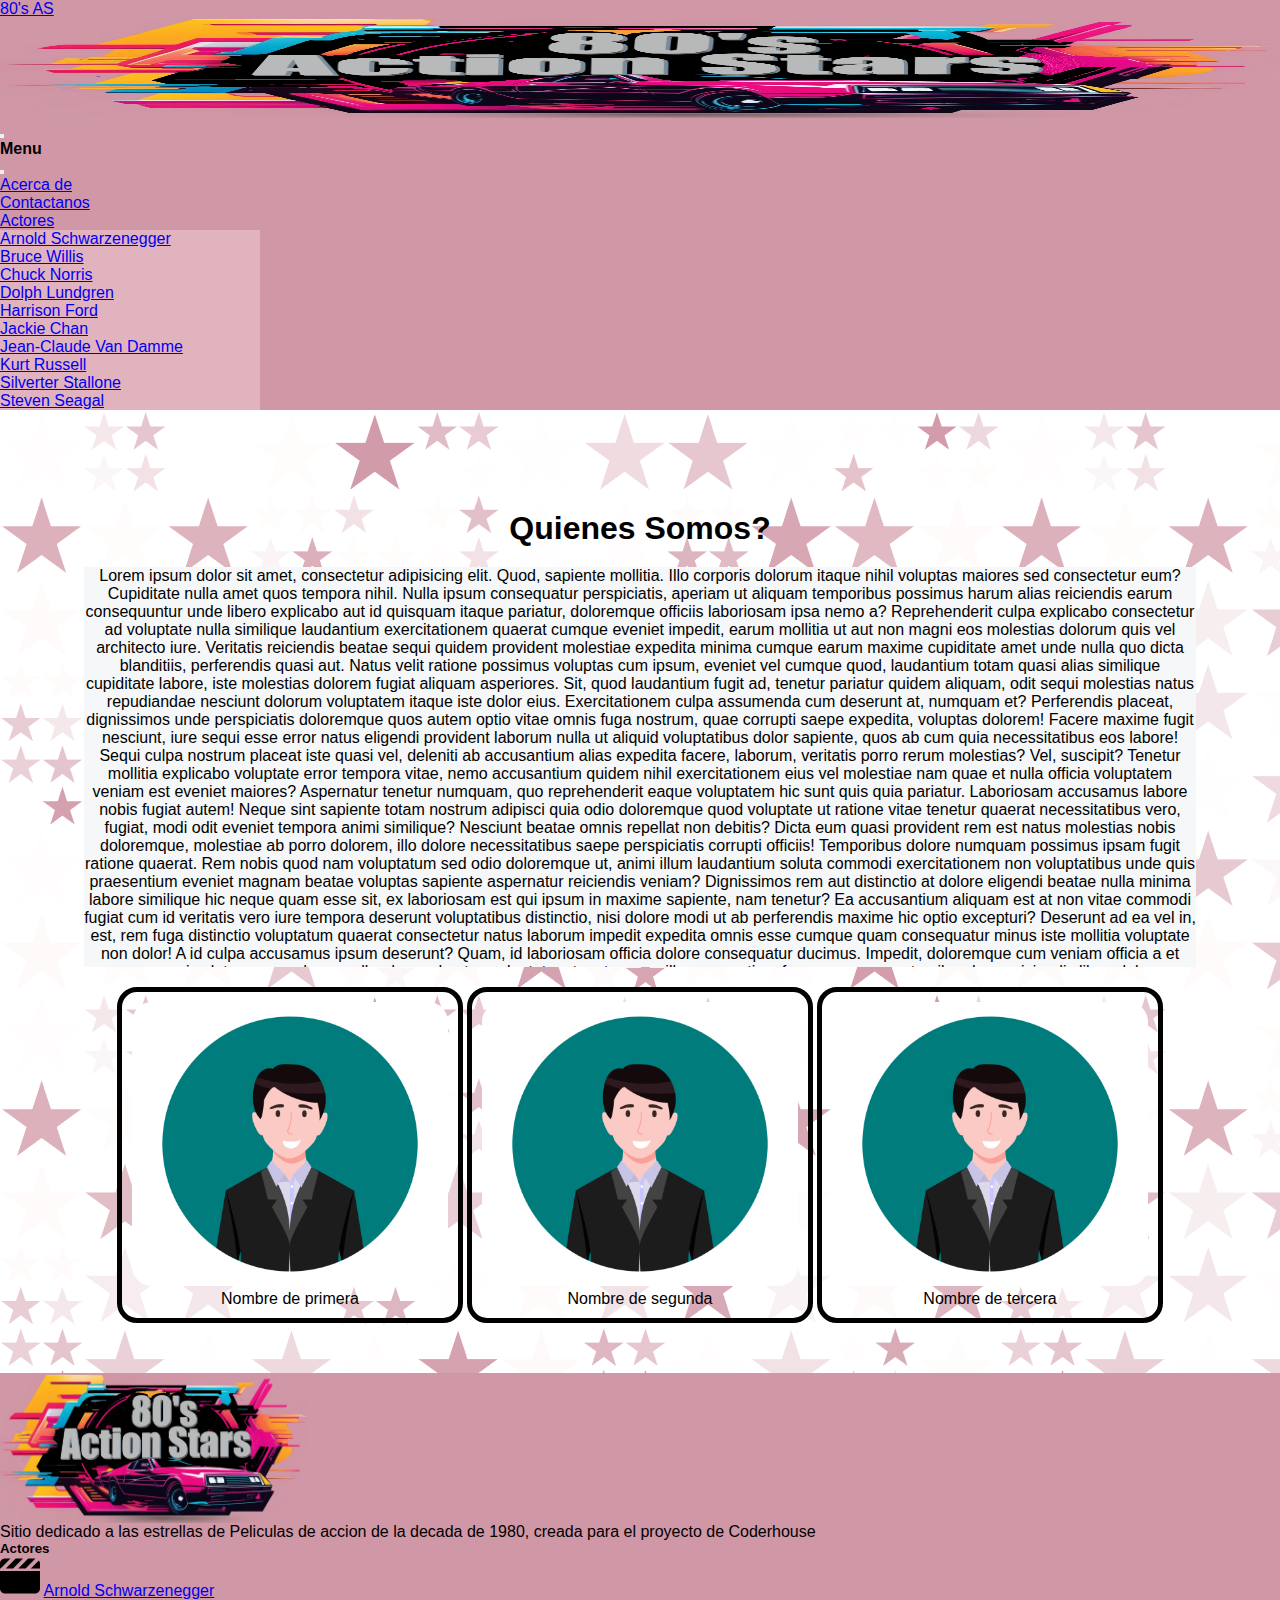
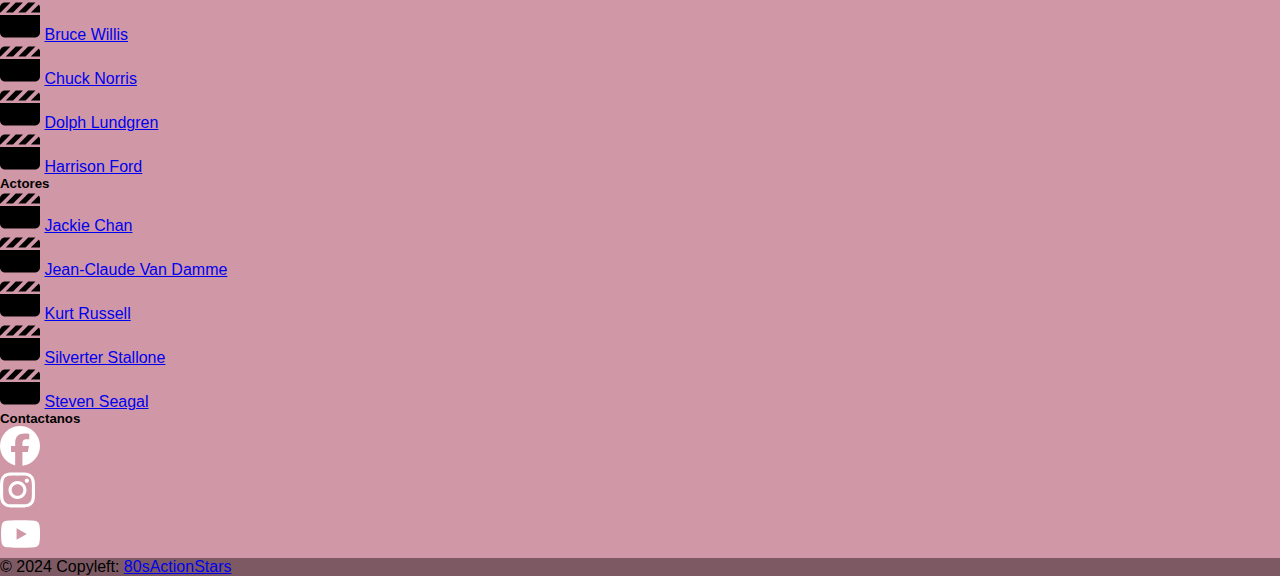
==== pages/About.html @ cd0b23fa "se carga el sitio completo, cambiando el css propio al de bootstrap" ====
<!DOCTYPE html>
<html lang="en">
<head>
    <meta charset="UTF-8">
    <meta name="viewport" content="width=device-width, initial-scale=1.0">
    <!-- link icons bs -->
    <link rel="stylesheet" href="https://cdn.jsdelivr.net/npm/bootstrap-icons@1.11.3/font/bootstrap-icons.min.css">
    <!-- link de bootstrap  -->
    <link href="https://cdn.jsdelivr.net/npm/bootstrap@5.3.2/dist/css/bootstrap.min.css" rel="stylesheet"
    integrity="sha384-T3c6CoIi6uLrA9TneNEoa7RxnatzjcDSCmG1MXxSR1GAsXEV/Dwwykc2MPK8M2HN" crossorigin="anonymous">
    <!-- link css -->
    <link rel="stylesheet" href="../css/bootstrap.css">
    <link rel="stylesheet" href="../css/style.css">
    <title>80's Action Stars</title>
</head>
<body>
<!-- NAVBAR -->
    <nav class="navbar fixed-top">
        <div class="container-fluid">
            <a class="navbar-brand" href="#">80's AS</a>
            <a class="nav-logo" href="../index.html"><img src="../assets/images/Logo.png" alt="Logo"></a>
            <button class="navbar-toggler" type="button" data-bs-toggle="offcanvas" data-bs-target="#offcanvasNavbar" aria-controls="offcanvasNavbar" aria-label="Toggle navigation">
                <span class="navbar-toggler-icon"></span>
            </button>
            <div class="offcanvas offcanvas-end" tabindex="-1" id="offcanvasNavbar" aria-labelledby="offcanvasNavbarLabel">
                <div class="offcanvas-header">
                    <h4 class="offcanvas-title" id="offcanvasNavbarLabel">Menu</h4>
                    <button type="button" class="btn-close" data-bs-dismiss="offcanvas" aria-label="Close"></button>
                </div>
                <div class="offcanvas-body">
                    <ul class="navbar-nav justify-content-end flex-grow-1 pe-3">
                        <li class="nav-item"><a class="nav-link" aria-current="page" href="../pages/About.html">Acerca de</a></li>
                        <li class="nav-item"><a class="nav-link" href="../pages/Contacto.html">Contactanos</a></li>
                        <li class="nav-item dropdown"><a class="nav-link dropdown-toggle" href="#" role="button" data-bs-toggle="dropdown" aria-expanded="false">Actores</a>
                            <ul class="dropdown-menu">
                                <li><a class="dropdown-item" href="../pages/Schwarzenegger.html">Arnold Schwarzenegger</a></li>
                                <li><a class="dropdown-item" href="../pages/Error.html">Bruce Willis</a></li>
                                <li><a class="dropdown-item" href="../pages/Error.html">Chuck Norris</a></li>
                                <li><a class="dropdown-item" href="../pages/Error.html">Dolph Lundgren</a></li>
                                <li><a class="dropdown-item" href="../pages/Error.html">Harrison Ford</a></li>
                                <li><a class="dropdown-item" href="../pages/Error.html">Jackie Chan</a></li>
                                <li><a class="dropdown-item" href="../pages/Error.html">Jean-Claude Van Damme</a></li>
                                <li><a class="dropdown-item" href="../pages/Error.html">Kurt Russell</a></li>
                                <li><a class="dropdown-item" href="../pages/Error.html">Silverter Stallone</a></li>
                                <li><a class="dropdown-item" href="../pages/Error.html">Steven Seagal</a></li>
                            </ul>
                        </li>
                    </ul>
                </div>
            </div>
        </div>
    </nav>
<!-- FIN NAVBAR -->
    <main>
        <h1>Quienes Somos?</h1>
        <section class="hero-container">
            <section class="about">
                <p class="acercade">Lorem ipsum dolor sit amet, consectetur adipisicing elit. Quod, sapiente mollitia. Illo corporis dolorum itaque nihil voluptas maiores sed consectetur eum? Cupiditate nulla amet quos tempora nihil. Nulla ipsum consequatur perspiciatis, aperiam ut aliquam temporibus possimus harum alias reiciendis earum consequuntur unde libero explicabo aut id quisquam itaque pariatur, doloremque officiis laboriosam ipsa nemo a? Reprehenderit culpa explicabo consectetur ad voluptate nulla similique laudantium exercitationem quaerat cumque eveniet impedit, earum mollitia ut aut non magni eos molestias dolorum quis vel architecto iure. Veritatis reiciendis beatae sequi quidem provident molestiae expedita minima cumque earum maxime cupiditate amet unde nulla quo dicta blanditiis, perferendis quasi aut. Natus velit ratione possimus voluptas cum ipsum, eveniet vel cumque quod, laudantium totam quasi alias similique cupiditate labore, iste molestias dolorem fugiat aliquam asperiores. Sit, quod laudantium fugit ad, tenetur pariatur quidem aliquam, odit sequi molestias natus repudiandae nesciunt dolorum voluptatem itaque iste dolor eius. Exercitationem culpa assumenda cum deserunt at, numquam et? Perferendis placeat, dignissimos unde perspiciatis doloremque quos autem optio vitae omnis fuga nostrum, quae corrupti saepe expedita, voluptas dolorem! Facere maxime fugit nesciunt, iure sequi esse error natus eligendi provident laborum nulla ut aliquid voluptatibus dolor sapiente, quos ab cum quia necessitatibus eos labore! Sequi culpa nostrum placeat iste quasi vel, deleniti ab accusantium alias expedita facere, laborum, veritatis porro rerum molestias? Vel, suscipit? Tenetur mollitia explicabo voluptate error tempora vitae, nemo accusantium quidem nihil exercitationem eius vel molestiae nam quae et nulla officia voluptatem veniam est eveniet maiores? Aspernatur tenetur numquam, quo reprehenderit eaque voluptatem hic sunt quis quia pariatur. Laboriosam accusamus labore nobis fugiat autem! Neque sint sapiente totam nostrum adipisci quia odio doloremque quod voluptate ut ratione vitae tenetur quaerat necessitatibus vero, fugiat, modi odit eveniet tempora animi similique? Nesciunt beatae omnis repellat non debitis? Dicta eum quasi provident rem est natus molestias nobis doloremque, molestiae ab porro dolorem, illo dolore necessitatibus saepe perspiciatis corrupti officiis! Temporibus dolore numquam possimus ipsam fugit ratione quaerat. Rem nobis quod nam voluptatum sed odio doloremque ut, animi illum laudantium soluta commodi exercitationem non voluptatibus unde quis praesentium eveniet magnam beatae voluptas sapiente aspernatur reiciendis veniam? Dignissimos rem aut distinctio at dolore eligendi beatae nulla minima labore similique hic neque quam esse sit, ex laboriosam est qui ipsum in maxime sapiente, nam tenetur? Ea accusantium aliquam est at non vitae commodi fugiat cum id veritatis vero iure tempora deserunt voluptatibus distinctio, nisi dolore modi ut ab perferendis maxime hic optio excepturi? Deserunt ad ea vel in, est, rem fuga distinctio voluptatum quaerat consectetur natus laborum impedit expedita omnis esse cumque quam consequatur minus iste mollitia voluptate non dolor! A id culpa accusamus ipsum deserunt? Quam, id laboriosam officia dolore consequatur ducimus. Impedit, doloremque cum veniam officia a et porro, magni soluta recusandae repellendus sed natus voluptatem tenetur error illo praesentium facere neque amet quibusdam, reiciendis libero laborum aliquid. Quo accusantium neque pariatur, mollitia culpa eaque magnam sed nobis officia temporibus soluta. Quasi delectus placeat incidunt sapiente! Ea sunt magni sint dolorem quos quae repudiandae sapiente obcaecati eveniet distinctio ipsam tempore quia optio, est laboriosam quidem quis! Quaerat explicabo possimus inventore, neque non dolorem illum deserunt accusamus, itaque architecto minus quibusdam ullam consequuntur obcaecati laudantium incidunt corrupti nobis reiciendis debitis iure, assumenda ea. Rem ratione sunt possimus nulla quia esse perspiciatis, suscipit sed iste. Asperiores nostrum deserunt nisi dolorem ipsam totam, aliquid dignissimos quod doloremque numquam et culpa fugiat fugit ratione fuga necessitatibus a facilis sunt nulla aperiam sequi. Perspiciatis, cum maxime earum rem provident non, ab fuga culpa aliquam nisi, eligendi accusantium possimus impedit quos. Voluptatem facilis officiis ducimus porro odit ea impedit accusantium illo deserunt expedita minima repellat quaerat, optio voluptas alias sed? Magni modi optio, veritatis ipsam saepe laboriosam explicabo totam vitae nesciunt dolorum reprehenderit est corporis recusandae dolorem doloremque, ea officiis nisi placeat repellendus inventore at? Enim error laboriosam ab magni reiciendis, aperiam sapiente earum architecto repellat, quae excepturi quis ipsum voluptatem commodi quibusdam. Enim, incidunt dicta qui, dolorem deserunt inventore aliquid quos dignissimos ab ullam ea veritatis. Commodi odit, hic error animi libero alias eum molestias, ipsum cum consequuntur debitis aperiam? Non laudantium consequatur tenetur quaerat incidunt ipsa ex ducimus, adipisci fuga fugit? Repellat in corrupti dolore tempora qui amet libero alias distinctio nemo eveniet accusamus, debitis veritatis delectus reiciendis officia ex laudantium. Quibusdam sunt non asperiores explicabo iste eveniet nesciunt adipisci, perferendis aliquid pariatur aspernatur magni consequatur itaque autem soluta voluptatem at laudantium. Adipisci assumenda debitis, perferendis rem a quae suscipit velit impedit sint dicta aliquam reiciendis, dolore quod nam quidem? Adipisci omnis nisi pariatur provident sint, maxime earum. Distinctio veritatis harum perspiciatis ipsam beatae fugiat magni voluptatem excepturi a fugit temporibus provident perferendis vel quisquam fuga natus modi eaque animi quam, ullam culpa ipsa asperiores recusandae sit! Doloribus accusamus veniam pariatur enim, qui provident iure temporibus itaque soluta nostrum deserunt. Quaerat dolorem, sapiente sequi modi nihil non cum facere et sit. Sapiente, dolor! Earum nemo adipisci omnis rerum consequatur, corrupti saepe blanditiis sint deserunt accusamus porro quisquam architecto quidem aliquid eum asperiores. Quo perferendis recusandae, autem animi unde adipisci natus sequi deleniti fuga et, minus mollitia tempora rerum veniam vero, modi similique sapiente? Delectus quas repellat dicta recusandae magni, alias veniam eligendi, quaerat error quos tenetur doloribus unde cupiditate perspiciatis? Tenetur iusto voluptatibus consequuntur nisi voluptatem, cupiditate dolore amet sint placeat, ducimus inventore perferendis maxime mollitia veritatis quibusdam numquam. Eligendi consequatur officia ratione quisquam excepturi nobis recusandae rerum.</p>
                <article>
                    <img src="../assets/images/avatar.jpg" alt="Logo">
                    <p>Nombre de primera</p>
                </article>
                <article>
                    <img src="../assets/images/avatar.jpg" alt="Logo">
                    <p>Nombre de segunda</p>
                </article>
                <article>
                    <img src="../assets/images/avatar.jpg" alt="Logo">
                    <p>Nombre de tercera</p>
                </article>
            </section>
        </section>
    </main>
<!-- FOOTER -->
    <footer class="text-center text-lg-start text-white">
        <div class="container p-4">
            <div class="row my-4">
                <div class="col-lg-3 col-md-6 mb-4 mb-md-0">
                    <div class="footer-logo align-items-center justify-content-center mb-4 mx-auto">
                        <img src="../assets/images/Logo.png" alt="Logo" loading="lazy" />
                    </div>
                        <p class="text-center">Sitio dedicado a las estrellas de Peliculas de accion de la decada de 1980, creada para el proyecto de Coderhouse </p>
                </div>
                <div class="col-lg-3 col-md-6 mb-4 mb-md-0">
                    <h5 class="text-uppercase mb-4" >Actores</h5>
                    <ul class="list-unstyled text-start">
                        <li class="mb-2">
                            <svg xmlns="http://www.w3.org/2000/svg" viewBox="0 0 512 512"><path fill="#000000" d="M448 32H361.9l-1 1-127 127h92.1l1-1L453.8 32.3c-1.9-.2-3.8-.3-5.8-.3zm64 128V96c0-15.1-5.3-29.1-14-40l-104 104H512zM294.1 32H201.9l-1 1L73.9 160h92.1l1-1 127-127zM64 32C28.7 32 0 60.7 0 96v64H6.1l1-1 127-127H64zM512 192H0V416c0 35.3 28.7 64 64 64H448c35.3 0 64-28.7 64-64V192z"/></svg>
                            <a href="../pages/Schwarzenegger.html" class="text-white"></i>Arnold Schwarzenegger</a>
                        </li>
                        <li class="mb-2">
                            <svg xmlns="http://www.w3.org/2000/svg" viewBox="0 0 512 512"><path fill="#000000" d="M448 32H361.9l-1 1-127 127h92.1l1-1L453.8 32.3c-1.9-.2-3.8-.3-5.8-.3zm64 128V96c0-15.1-5.3-29.1-14-40l-104 104H512zM294.1 32H201.9l-1 1L73.9 160h92.1l1-1 127-127zM64 32C28.7 32 0 60.7 0 96v64H6.1l1-1 127-127H64zM512 192H0V416c0 35.3 28.7 64 64 64H448c35.3 0 64-28.7 64-64V192z"/></svg>
                            <a href="../pages/Error.html" class="text-white"></i>Bruce Willis</a>
                        </li>
                        <li class="mb-2">
                            <svg xmlns="http://www.w3.org/2000/svg" viewBox="0 0 512 512"><path fill="#000000" d="M448 32H361.9l-1 1-127 127h92.1l1-1L453.8 32.3c-1.9-.2-3.8-.3-5.8-.3zm64 128V96c0-15.1-5.3-29.1-14-40l-104 104H512zM294.1 32H201.9l-1 1L73.9 160h92.1l1-1 127-127zM64 32C28.7 32 0 60.7 0 96v64H6.1l1-1 127-127H64zM512 192H0V416c0 35.3 28.7 64 64 64H448c35.3 0 64-28.7 64-64V192z"/></svg>
                            <a href="../pages/Error.html" class="text-white"></i>Chuck Norris</a>
                        </li>
                        <li class="mb-2">
                            <svg xmlns="http://www.w3.org/2000/svg" viewBox="0 0 512 512"><path fill="#000000" d="M448 32H361.9l-1 1-127 127h92.1l1-1L453.8 32.3c-1.9-.2-3.8-.3-5.8-.3zm64 128V96c0-15.1-5.3-29.1-14-40l-104 104H512zM294.1 32H201.9l-1 1L73.9 160h92.1l1-1 127-127zM64 32C28.7 32 0 60.7 0 96v64H6.1l1-1 127-127H64zM512 192H0V416c0 35.3 28.7 64 64 64H448c35.3 0 64-28.7 64-64V192z"/></svg>
                            <a href="../pages/Error.html" class="text-white"></i>Dolph Lundgren</a>
                        </li>
                        <li class="mb-2">
                            <svg xmlns="http://www.w3.org/2000/svg" viewBox="0 0 512 512"><path fill="#000000" d="M448 32H361.9l-1 1-127 127h92.1l1-1L453.8 32.3c-1.9-.2-3.8-.3-5.8-.3zm64 128V96c0-15.1-5.3-29.1-14-40l-104 104H512zM294.1 32H201.9l-1 1L73.9 160h92.1l1-1 127-127zM64 32C28.7 32 0 60.7 0 96v64H6.1l1-1 127-127H64zM512 192H0V416c0 35.3 28.7 64 64 64H448c35.3 0 64-28.7 64-64V192z"/></svg>
                            <a href="../pages/Error.html" class="text-white"></i>Harrison Ford</a>
                        </li>
                    </ul>
                </div>
                <div class="col-lg-3 col-md-6 mb-4 mb-md-0">
                    <h5 class="text-uppercase mb-4">Actores</h5>
                    <ul class="list-unstyled text-start">
                        <li class="mb-2">
                            <svg xmlns="http://www.w3.org/2000/svg" viewBox="0 0 512 512"><path fill="#000000" d="M448 32H361.9l-1 1-127 127h92.1l1-1L453.8 32.3c-1.9-.2-3.8-.3-5.8-.3zm64 128V96c0-15.1-5.3-29.1-14-40l-104 104H512zM294.1 32H201.9l-1 1L73.9 160h92.1l1-1 127-127zM64 32C28.7 32 0 60.7 0 96v64H6.1l1-1 127-127H64zM512 192H0V416c0 35.3 28.7 64 64 64H448c35.3 0 64-28.7 64-64V192z"/></svg>
                            <a href="../pages/Error.html" class="text-white"></i>Jackie Chan</a>
                        </li>
                        <li class="mb-2">
                            <svg xmlns="http://www.w3.org/2000/svg" viewBox="0 0 512 512"><path fill="#000000" d="M448 32H361.9l-1 1-127 127h92.1l1-1L453.8 32.3c-1.9-.2-3.8-.3-5.8-.3zm64 128V96c0-15.1-5.3-29.1-14-40l-104 104H512zM294.1 32H201.9l-1 1L73.9 160h92.1l1-1 127-127zM64 32C28.7 32 0 60.7 0 96v64H6.1l1-1 127-127H64zM512 192H0V416c0 35.3 28.7 64 64 64H448c35.3 0 64-28.7 64-64V192z"/></svg>
                            <a href="../pages/Error.html" class="text-white"></i>Jean-Claude Van Damme</a>
                        </li>
                        <li class="mb-2">
                            <svg xmlns="http://www.w3.org/2000/svg" viewBox="0 0 512 512"><path fill="#000000" d="M448 32H361.9l-1 1-127 127h92.1l1-1L453.8 32.3c-1.9-.2-3.8-.3-5.8-.3zm64 128V96c0-15.1-5.3-29.1-14-40l-104 104H512zM294.1 32H201.9l-1 1L73.9 160h92.1l1-1 127-127zM64 32C28.7 32 0 60.7 0 96v64H6.1l1-1 127-127H64zM512 192H0V416c0 35.3 28.7 64 64 64H448c35.3 0 64-28.7 64-64V192z"/></svg>
                            <a href="../pages/Error.html" class="text-white"></i>Kurt Russell</a>
                        </li>
                        <li class="mb-2">
                            <svg xmlns="http://www.w3.org/2000/svg" viewBox="0 0 512 512"><path fill="#000000" d="M448 32H361.9l-1 1-127 127h92.1l1-1L453.8 32.3c-1.9-.2-3.8-.3-5.8-.3zm64 128V96c0-15.1-5.3-29.1-14-40l-104 104H512zM294.1 32H201.9l-1 1L73.9 160h92.1l1-1 127-127zM64 32C28.7 32 0 60.7 0 96v64H6.1l1-1 127-127H64zM512 192H0V416c0 35.3 28.7 64 64 64H448c35.3 0 64-28.7 64-64V192z"/></svg>
                            <a href="../pages/Error.html" class="text-white"></i>Silverter Stallone</a>
                        </li>
                        <li class="mb-2">
                            <svg xmlns="http://www.w3.org/2000/svg" viewBox="0 0 512 512"><path fill="#000000" d="M448 32H361.9l-1 1-127 127h92.1l1-1L453.8 32.3c-1.9-.2-3.8-.3-5.8-.3zm64 128V96c0-15.1-5.3-29.1-14-40l-104 104H512zM294.1 32H201.9l-1 1L73.9 160h92.1l1-1 127-127zM64 32C28.7 32 0 60.7 0 96v64H6.1l1-1 127-127H64zM512 192H0V416c0 35.3 28.7 64 64 64H448c35.3 0 64-28.7 64-64V192z"/></svg>
                            <a href="../pages/Error.html" class="text-white"></i>Steven Seagal</a>
                        </li>
                    </ul>
                </div>

                <div class="col-lg-3 col-md-6 mb-4 mb-md-0">
                    <h5 class="text-uppercase mb-4">Contactanos</h5>
                    <ul class="list-unstyled d-inline-flex">
                        <li>
                            <a class="px-3" href="#!"><svg xmlns="http://www.w3.org/2000/svg" viewBox="0 0 512 512"><path fill="#ffffff" d="M512 256C512 114.6 397.4 0 256 0S0 114.6 0 256C0 376 82.7 476.8 194.2 504.5V334.2H141.4V256h52.8V222.3c0-87.1 39.4-127.5 125-127.5c16.2 0 44.2 3.2 55.7 6.4V172c-6-.6-16.5-1-29.6-1c-42 0-58.2 15.9-58.2 57.2V256h83.6l-14.4 78.2H287V510.1C413.8 494.8 512 386.9 512 256h0z"/></svg></a>
                        </li>
                        <li>
                            <a class="px-3" href="#!"><svg xmlns="http://www.w3.org/2000/svg" viewBox="0 0 512 512"><path fill="#ffffff" d="M224.1 141c-63.6 0-114.9 51.3-114.9 114.9s51.3 114.9 114.9 114.9S339 319.5 339 255.9 287.7 141 224.1 141zm0 189.6c-41.1 0-74.7-33.5-74.7-74.7s33.5-74.7 74.7-74.7 74.7 33.5 74.7 74.7-33.6 74.7-74.7 74.7zm146.4-194.3c0 14.9-12 26.8-26.8 26.8-14.9 0-26.8-12-26.8-26.8s12-26.8 26.8-26.8 26.8 12 26.8 26.8zm76.1 27.2c-1.7-35.9-9.9-67.7-36.2-93.9-26.2-26.2-58-34.4-93.9-36.2-37-2.1-147.9-2.1-184.9 0-35.8 1.7-67.6 9.9-93.9 36.1s-34.4 58-36.2 93.9c-2.1 37-2.1 147.9 0 184.9 1.7 35.9 9.9 67.7 36.2 93.9s58 34.4 93.9 36.2c37 2.1 147.9 2.1 184.9 0 35.9-1.7 67.7-9.9 93.9-36.2 26.2-26.2 34.4-58 36.2-93.9 2.1-37 2.1-147.8 0-184.8zM398.8 388c-7.8 19.6-22.9 34.7-42.6 42.6-29.5 11.7-99.5 9-132.1 9s-102.7 2.6-132.1-9c-19.6-7.8-34.7-22.9-42.6-42.6-11.7-29.5-9-99.5-9-132.1s-2.6-102.7 9-132.1c7.8-19.6 22.9-34.7 42.6-42.6 29.5-11.7 99.5-9 132.1-9s102.7-2.6 132.1 9c19.6 7.8 34.7 22.9 42.6 42.6 11.7 29.5 9 99.5 9 132.1s2.7 102.7-9 132.1z"/></svg></a>
                        </li>
                        <li>
                            <a class="px-3" href="#!"><svg xmlns="http://www.w3.org/2000/svg" viewBox="0 0 560 512"><path fill="#ffffff" d="M549.7 124.1c-6.3-23.7-24.8-42.3-48.3-48.6C458.8 64 288 64 288 64S117.2 64 74.6 75.5c-23.5 6.3-42 24.9-48.3 48.6-11.4 42.9-11.4 132.3-11.4 132.3s0 89.4 11.4 132.3c6.3 23.7 24.8 41.5 48.3 47.8C117.2 448 288 448 288 448s170.8 0 213.4-11.5c23.5-6.3 42-24.2 48.3-47.8 11.4-42.9 11.4-132.3 11.4-132.3s0-89.4-11.4-132.3zm-317.5 213.5V175.2l142.7 81.2-142.7 81.2z"/></svg></a>
                        </li>
                    </ul>
                </div>
            </div>
        </div>
        <div class="licencia text-center p-3">
            © 2024 Copyleft:
            <a class="text-white" href="#">80sActionStars</a>
        </div>
    </footer>
<!-- FIN FOOTER -->
    
<!-- script de bootstrap -->
<script src="https://cdn.jsdelivr.net/npm/bootstrap@5.3.2/dist/js/bootstrap.bundle.min.js"
integrity="sha384-C6RzsynM9kWDrMNeT87bh95OGNyZPhcTNXj1NW7RuBCsyN/o0jlpcV8Qyq46cDfL"
crossorigin="anonymous"></script>
</body>
</html>
---- css/style.css ----
* {
    margin: 0;
    padding: 0;
    box-sizing: border-box;
    font-family: sans-serif;
  }

/* nav {
    background-color: #d097a6;
    padding: 15px;
    text-align: center;
    border-bottom: 2px solid black;
    width: 100%;
    position: sticky;
    top: 0;
    z-index: 2;
    display: inline-block;
}

.nav-list {
    list-style: none;
    padding: 5px;
}

.nav-list li {
    background-color: #495E57;
    border: 2px solid #45474B;
    display: inline-block;
    padding: 10px;
}

.nav-link {
    text-decoration: none;
    color: #F4CE14;
    font-family: Impact, Haettenschweiler, 'Arial Narrow Bold', sans-serif;
}*/

.nav-logo {
    /* display: inline-block;
    vertical-align: middle; */
    width: 15%;
}

.nav-logo img {
    /* display: block; */
    width: 100%;
}

main {
  text-align: center;
}



.hero-container{
  font-family: sans-serif;
  width: 100%;
  height: 100%;
  display: inline;
}

.hero-container article{
  padding: 10px;
}

.card-hero{
  display: inline-block;
  /* height: 400px; */
  width: 100%;
  background-color:#F5F7F8;
}

.card-header{
  width: 44%;
  height: 100%;
  display: inline-block;
  position: relative;
}

.card-header img{
  margin-top: 10px;
  border: solid 5px;
  width: 50%;
}

.card-container{
  width: 55%;
  height: 100%;
  display: inline-block;
  padding: 10px;
  color: black;
  vertical-align: top;
  text-align: left;
  
}

.card-container li{
  list-style-image: url(../assets/images/icon_list.png);
  list-style-position: inside;
}
/* FOOTER */
/* footer {
  width: 100%;
  margin-top: 20px;
  border-top: 2px #45474B solid ;
  padding: 10px;
  background-color: #F5F7F8;
}

footer img{
  height: 50px;
}

footer p{
  display: inline-block;
  color: #45474B;
  text-align: right;
}
.redes {
  display: inline-block;
  vertical-align: middle;
} */
/* FIN FOOTER */
form {
  display: block;
  width: 100%;
  padding: 10px 10px;
  background-color: antiquewhite
}

.formulario .campo {
display: block;
position: relative;
width: 90%;
margin: 10px auto;
padding: 30px 10px 10px;
background: #495E57;
border-radius: 5px;
}

.formulario .campo input {
display: block;
width: 100%;
border-radius: 5px;
border: 0;
padding: 10px 10px;
font-size: 18px;
}

.formulario .campo textarea {
display: block;
width: 100%;
border-radius: 5px; 
border: 0;
padding: 10px 10px;
font-size: 18px;
}

.formulario .campo label {
display: block;
position: absolute;
top: 10px;
border-radius: 5px; 
padding: 5px 5px;
background-color: white
}

.formulario button {
font-size: larger;
font-family: Impact, Haettenschweiler, 'Arial Narrow Bold', sans-serif;
border-radius: 5px;
padding: 10px 10px 10px 10px;
background-color: #495E57;
color:#F5F7F8;
}

.about{
  display: inline-block;
  width: 90%;
  text-align: center;
}

.acercade{
  height: 400px;
  margin: 20px;
  background-color: #F5F7F8;
  overflow-y: auto;
}
.about article{
  width: 30%;
  display: inline-block;
  border: 5px black solid;
  border-radius: 20px;
}

.about img{
  width: -webkit-fill-available; /*PREGUNTAR POR ESTO*/
  height: auto;
  display: inline;
  border-radius: 20px;
}

.error404{
  width: 100%;
}
.error404 img{
  width: 100%;
  padding: 2px;
  border: 10px solid black;
}
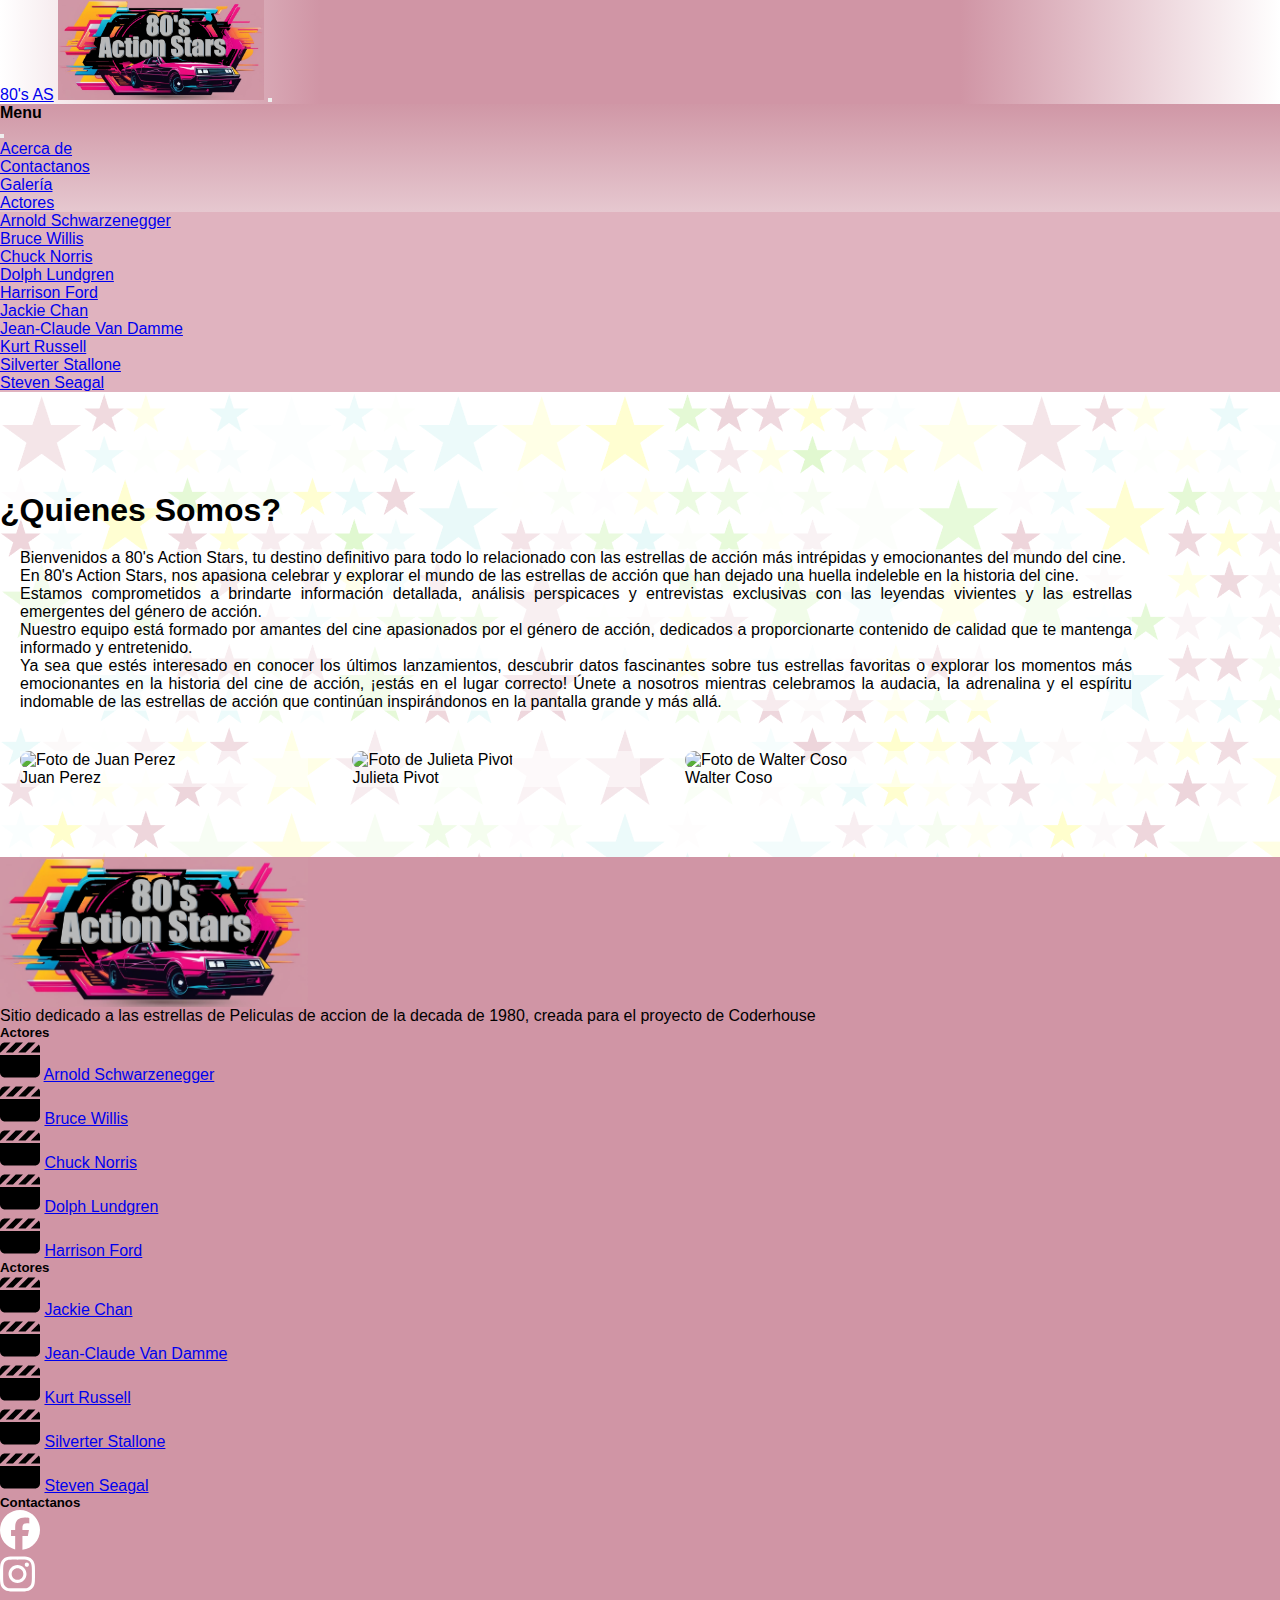
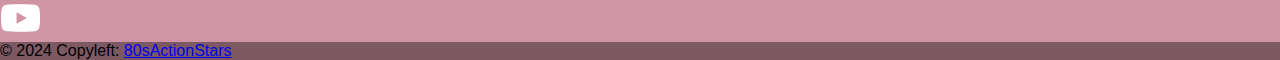
==== commit a0d85156: "PF, se corrigen varias cosas, se agrega Galeria" ====
--- a/pages/About.html
+++ b/pages/About.html
@@ -9,16 +9,46 @@
     <link href="https://cdn.jsdelivr.net/npm/bootstrap@5.3.2/dist/css/bootstrap.min.css" rel="stylesheet"
     integrity="sha384-T3c6CoIi6uLrA9TneNEoa7RxnatzjcDSCmG1MXxSR1GAsXEV/Dwwykc2MPK8M2HN" crossorigin="anonymous">
     <!-- link css -->
-    <link rel="stylesheet" href="../css/bootstrap.css">
-    <link rel="stylesheet" href="../css/style.css">
+    <link rel="stylesheet" href="../css/styles.css">
+    <!-- Primary Meta Tags -->
     <title>80's Action Stars</title>
+    <meta name="title" content="80's Action Stars" />
+    <meta name="author" content="Leandro Soloducha" />
+    <meta name="description" content="Sitio dedicado a las Estrellas de Accion de la decada de 1980" />
+
+    <!-- Open Graph / Facebook -->
+    <meta property="og:type" content="website" />
+    <meta property="og:url" content="https://soloducha.github.io/PreEntrega2-Soloducha/index.html" />
+    <meta property="og:title" content="80's Action Stars" />
+    <meta property="og:description" content="Sitio dedicado a las Estrellas de Accion de la decada de 1980" />
+    <meta property="og:image" content="assets/images/Logo.png" />
+
+    <!-- Twitter -->
+    <meta property="twitter:card" content="summary_large_image" />
+    <meta property="twitter:url" content="https://soloducha.github.io/PreEntrega2-Soloducha/index.html" />
+    <meta property="twitter:title" content="80's Action Stars" />
+    <meta property="twitter:description" content="Sitio dedicado a las Estrellas de Accion de la decada de 1980" />
+    <meta property="twitter:image" content="assets/images/Logo.png" />
+
+    <!-- Meta Tags Generated with https://metatags.io -->
+    <!-- favicon -->
+    <link rel="apple-touch-icon" sizes="180x180" href="assets/images/favicon/apple-touch-icon.png">
+    <link rel="icon" type="image/png" sizes="32x32" href="assets/images/favicon/favicon-32x32.png">
+    <link rel="icon" type="image/png" sizes="16x16" href="assets/images/favicon/favicon-16x16.png">
+    <link rel="manifest" href="assets/images/favicon/site.webmanifest">
+    <link rel="mask-icon" href="assets/images/favicon/safari-pinned-tab.svg" color="#5bbad5">
+    <meta name="msapplication-TileColor" content="#da532c">
+    <meta name="theme-color" content="#ffffff">
+
+    <meta name="keywords"  content="HTML, CSS, about us, acerca de">
+
 </head>
 <body>
 <!-- NAVBAR -->
     <nav class="navbar fixed-top">
         <div class="container-fluid">
             <a class="navbar-brand" href="#">80's AS</a>
-            <a class="nav-logo" href="../index.html"><img src="../assets/images/Logo.png" alt="Logo"></a>
+            <a class="nav-logo" href="../index.html"><img src="../assets/images/Logo.png" alt="Logo del sitio"></a>
             <button class="navbar-toggler" type="button" data-bs-toggle="offcanvas" data-bs-target="#offcanvasNavbar" aria-controls="offcanvasNavbar" aria-label="Toggle navigation">
                 <span class="navbar-toggler-icon"></span>
             </button>
@@ -31,6 +61,7 @@
                     <ul class="navbar-nav justify-content-end flex-grow-1 pe-3">
                         <li class="nav-item"><a class="nav-link" aria-current="page" href="../pages/About.html">Acerca de</a></li>
                         <li class="nav-item"><a class="nav-link" href="../pages/Contacto.html">Contactanos</a></li>
+                        <li class="nav-item"><a class="nav-link" href="../pages/Galeria.html">Galería</a></li>
                         <li class="nav-item dropdown"><a class="nav-link dropdown-toggle" href="#" role="button" data-bs-toggle="dropdown" aria-expanded="false">Actores</a>
                             <ul class="dropdown-menu">
                                 <li><a class="dropdown-item" href="../pages/Schwarzenegger.html">Arnold Schwarzenegger</a></li>
@@ -51,22 +82,25 @@
         </div>
     </nav>
 <!-- FIN NAVBAR -->
-    <main>
-        <h1>Quienes Somos?</h1>
+    <main class="text-center">
+        <h1>¿Quienes Somos?</h1>
         <section class="hero-container">
-            <section class="about">
-                <p class="acercade">Lorem ipsum dolor sit amet, consectetur adipisicing elit. Quod, sapiente mollitia. Illo corporis dolorum itaque nihil voluptas maiores sed consectetur eum? Cupiditate nulla amet quos tempora nihil. Nulla ipsum consequatur perspiciatis, aperiam ut aliquam temporibus possimus harum alias reiciendis earum consequuntur unde libero explicabo aut id quisquam itaque pariatur, doloremque officiis laboriosam ipsa nemo a? Reprehenderit culpa explicabo consectetur ad voluptate nulla similique laudantium exercitationem quaerat cumque eveniet impedit, earum mollitia ut aut non magni eos molestias dolorum quis vel architecto iure. Veritatis reiciendis beatae sequi quidem provident molestiae expedita minima cumque earum maxime cupiditate amet unde nulla quo dicta blanditiis, perferendis quasi aut. Natus velit ratione possimus voluptas cum ipsum, eveniet vel cumque quod, laudantium totam quasi alias similique cupiditate labore, iste molestias dolorem fugiat aliquam asperiores. Sit, quod laudantium fugit ad, tenetur pariatur quidem aliquam, odit sequi molestias natus repudiandae nesciunt dolorum voluptatem itaque iste dolor eius. Exercitationem culpa assumenda cum deserunt at, numquam et? Perferendis placeat, dignissimos unde perspiciatis doloremque quos autem optio vitae omnis fuga nostrum, quae corrupti saepe expedita, voluptas dolorem! Facere maxime fugit nesciunt, iure sequi esse error natus eligendi provident laborum nulla ut aliquid voluptatibus dolor sapiente, quos ab cum quia necessitatibus eos labore! Sequi culpa nostrum placeat iste quasi vel, deleniti ab accusantium alias expedita facere, laborum, veritatis porro rerum molestias? Vel, suscipit? Tenetur mollitia explicabo voluptate error tempora vitae, nemo accusantium quidem nihil exercitationem eius vel molestiae nam quae et nulla officia voluptatem veniam est eveniet maiores? Aspernatur tenetur numquam, quo reprehenderit eaque voluptatem hic sunt quis quia pariatur. Laboriosam accusamus labore nobis fugiat autem! Neque sint sapiente totam nostrum adipisci quia odio doloremque quod voluptate ut ratione vitae tenetur quaerat necessitatibus vero, fugiat, modi odit eveniet tempora animi similique? Nesciunt beatae omnis repellat non debitis? Dicta eum quasi provident rem est natus molestias nobis doloremque, molestiae ab porro dolorem, illo dolore necessitatibus saepe perspiciatis corrupti officiis! Temporibus dolore numquam possimus ipsam fugit ratione quaerat. Rem nobis quod nam voluptatum sed odio doloremque ut, animi illum laudantium soluta commodi exercitationem non voluptatibus unde quis praesentium eveniet magnam beatae voluptas sapiente aspernatur reiciendis veniam? Dignissimos rem aut distinctio at dolore eligendi beatae nulla minima labore similique hic neque quam esse sit, ex laboriosam est qui ipsum in maxime sapiente, nam tenetur? Ea accusantium aliquam est at non vitae commodi fugiat cum id veritatis vero iure tempora deserunt voluptatibus distinctio, nisi dolore modi ut ab perferendis maxime hic optio excepturi? Deserunt ad ea vel in, est, rem fuga distinctio voluptatum quaerat consectetur natus laborum impedit expedita omnis esse cumque quam consequatur minus iste mollitia voluptate non dolor! A id culpa accusamus ipsum deserunt? Quam, id laboriosam officia dolore consequatur ducimus. Impedit, doloremque cum veniam officia a et porro, magni soluta recusandae repellendus sed natus voluptatem tenetur error illo praesentium facere neque amet quibusdam, reiciendis libero laborum aliquid. Quo accusantium neque pariatur, mollitia culpa eaque magnam sed nobis officia temporibus soluta. Quasi delectus placeat incidunt sapiente! Ea sunt magni sint dolorem quos quae repudiandae sapiente obcaecati eveniet distinctio ipsam tempore quia optio, est laboriosam quidem quis! Quaerat explicabo possimus inventore, neque non dolorem illum deserunt accusamus, itaque architecto minus quibusdam ullam consequuntur obcaecati laudantium incidunt corrupti nobis reiciendis debitis iure, assumenda ea. Rem ratione sunt possimus nulla quia esse perspiciatis, suscipit sed iste. Asperiores nostrum deserunt nisi dolorem ipsam totam, aliquid dignissimos quod doloremque numquam et culpa fugiat fugit ratione fuga necessitatibus a facilis sunt nulla aperiam sequi. Perspiciatis, cum maxime earum rem provident non, ab fuga culpa aliquam nisi, eligendi accusantium possimus impedit quos. Voluptatem facilis officiis ducimus porro odit ea impedit accusantium illo deserunt expedita minima repellat quaerat, optio voluptas alias sed? Magni modi optio, veritatis ipsam saepe laboriosam explicabo totam vitae nesciunt dolorum reprehenderit est corporis recusandae dolorem doloremque, ea officiis nisi placeat repellendus inventore at? Enim error laboriosam ab magni reiciendis, aperiam sapiente earum architecto repellat, quae excepturi quis ipsum voluptatem commodi quibusdam. Enim, incidunt dicta qui, dolorem deserunt inventore aliquid quos dignissimos ab ullam ea veritatis. Commodi odit, hic error animi libero alias eum molestias, ipsum cum consequuntur debitis aperiam? Non laudantium consequatur tenetur quaerat incidunt ipsa ex ducimus, adipisci fuga fugit? Repellat in corrupti dolore tempora qui amet libero alias distinctio nemo eveniet accusamus, debitis veritatis delectus reiciendis officia ex laudantium. Quibusdam sunt non asperiores explicabo iste eveniet nesciunt adipisci, perferendis aliquid pariatur aspernatur magni consequatur itaque autem soluta voluptatem at laudantium. Adipisci assumenda debitis, perferendis rem a quae suscipit velit impedit sint dicta aliquam reiciendis, dolore quod nam quidem? Adipisci omnis nisi pariatur provident sint, maxime earum. Distinctio veritatis harum perspiciatis ipsam beatae fugiat magni voluptatem excepturi a fugit temporibus provident perferendis vel quisquam fuga natus modi eaque animi quam, ullam culpa ipsa asperiores recusandae sit! Doloribus accusamus veniam pariatur enim, qui provident iure temporibus itaque soluta nostrum deserunt. Quaerat dolorem, sapiente sequi modi nihil non cum facere et sit. Sapiente, dolor! Earum nemo adipisci omnis rerum consequatur, corrupti saepe blanditiis sint deserunt accusamus porro quisquam architecto quidem aliquid eum asperiores. Quo perferendis recusandae, autem animi unde adipisci natus sequi deleniti fuga et, minus mollitia tempora rerum veniam vero, modi similique sapiente? Delectus quas repellat dicta recusandae magni, alias veniam eligendi, quaerat error quos tenetur doloribus unde cupiditate perspiciatis? Tenetur iusto voluptatibus consequuntur nisi voluptatem, cupiditate dolore amet sint placeat, ducimus inventore perferendis maxime mollitia veritatis quibusdam numquam. Eligendi consequatur officia ratione quisquam excepturi nobis recusandae rerum.</p>
+            <section class="about w-90">
+                <p class="p-especial">Bienvenidos a 80's Action Stars, tu destino definitivo para todo lo relacionado con las estrellas de acción más intrépidas y emocionantes del mundo del cine.<br>En 80's Action Stars, nos apasiona celebrar y explorar el mundo de las estrellas de acción que han dejado una huella indeleble en la historia del cine.<br>
+                    Estamos comprometidos a brindarte información detallada, análisis perspicaces y entrevistas exclusivas con las leyendas vivientes y las estrellas emergentes del género de acción.<br>
+                    Nuestro equipo está formado por amantes del cine apasionados por el género de acción, dedicados a proporcionarte contenido de calidad que te mantenga informado y entretenido.<br>Ya sea que estés interesado en conocer los últimos lanzamientos, descubrir datos fascinantes sobre tus estrellas favoritas o explorar los momentos más emocionantes en la historia del cine de acción, ¡estás en el lugar correcto!
+                    Únete a nosotros mientras celebramos la audacia, la adrenalina y el espíritu indomable de las estrellas de acción que continúan inspirándonos en la pantalla grande y más allá. </p>
                 <article>
-                    <img src="../assets/images/avatar.jpg" alt="Logo">
-                    <p>Nombre de primera</p>
+                    <img src="../assets/images/p1.jpg" alt="Foto de Juan Perez">
+                    <p>Juan Perez</p>
                 </article>
                 <article>
-                    <img src="../assets/images/avatar.jpg" alt="Logo">
-                    <p>Nombre de segunda</p>
+                    <img src="../assets/images/p2.jpg" alt="Foto de Julieta Pivot">
+                    <p>Julieta Pivot</p>
                 </article>
                 <article>
-                    <img src="../assets/images/avatar.jpg" alt="Logo">
-                    <p>Nombre de tercera</p>
+                    <img src="../assets/images/p3.jpg" alt="Foto de Walter Coso">
+                    <p>Walter Coso</p>
                 </article>
             </section>
         </section>
@@ -77,7 +111,7 @@
             <div class="row my-4">
                 <div class="col-lg-3 col-md-6 mb-4 mb-md-0">
                     <div class="footer-logo align-items-center justify-content-center mb-4 mx-auto">
-                        <img src="../assets/images/Logo.png" alt="Logo" loading="lazy" />
+                        <img src="../assets/images/Logo.png" alt="Logo footer" loading="lazy" />
                     </div>
                         <p class="text-center">Sitio dedicado a las estrellas de Peliculas de accion de la decada de 1980, creada para el proyecto de Coderhouse </p>
                 </div>
--- a/css/styles.css
+++ b/css/styles.css
@@ -0,0 +1,561 @@
+/*RESET*/
+* {
+  margin: 0;
+  padding: 0;
+  box-sizing: border-box;
+  font-family: "Gill Sans", "Gill Sans MT", Calibri, "Trebuchet MS", sans-serif;
+}
+
+.w-20 {
+  width: 20%;
+}
+
+.w-21 {
+  width: 21%;
+}
+
+.w-22 {
+  width: 22%;
+}
+
+.w-23 {
+  width: 23%;
+}
+
+.w-24 {
+  width: 24%;
+}
+
+.w-25 {
+  width: 25%;
+}
+
+.w-26 {
+  width: 26%;
+}
+
+.w-27 {
+  width: 27%;
+}
+
+.w-28 {
+  width: 28%;
+}
+
+.w-29 {
+  width: 29%;
+}
+
+.w-30 {
+  width: 30%;
+}
+
+.w-31 {
+  width: 31%;
+}
+
+.w-32 {
+  width: 32%;
+}
+
+.w-33 {
+  width: 33%;
+}
+
+.w-34 {
+  width: 34%;
+}
+
+.w-35 {
+  width: 35%;
+}
+
+.w-36 {
+  width: 36%;
+}
+
+.w-37 {
+  width: 37%;
+}
+
+.w-38 {
+  width: 38%;
+}
+
+.w-39 {
+  width: 39%;
+}
+
+.w-40 {
+  width: 40%;
+}
+
+.w-41 {
+  width: 41%;
+}
+
+.w-42 {
+  width: 42%;
+}
+
+.w-43 {
+  width: 43%;
+}
+
+.w-44 {
+  width: 44%;
+}
+
+.w-45 {
+  width: 45%;
+}
+
+.w-46 {
+  width: 46%;
+}
+
+.w-47 {
+  width: 47%;
+}
+
+.w-48 {
+  width: 48%;
+}
+
+.w-49 {
+  width: 49%;
+}
+
+.w-50 {
+  width: 50%;
+}
+
+.w-51 {
+  width: 51%;
+}
+
+.w-52 {
+  width: 52%;
+}
+
+.w-53 {
+  width: 53%;
+}
+
+.w-54 {
+  width: 54%;
+}
+
+.w-55 {
+  width: 55%;
+}
+
+.w-56 {
+  width: 56%;
+}
+
+.w-57 {
+  width: 57%;
+}
+
+.w-58 {
+  width: 58%;
+}
+
+.w-59 {
+  width: 59%;
+}
+
+.w-60 {
+  width: 60%;
+}
+
+.w-61 {
+  width: 61%;
+}
+
+.w-62 {
+  width: 62%;
+}
+
+.w-63 {
+  width: 63%;
+}
+
+.w-64 {
+  width: 64%;
+}
+
+.w-65 {
+  width: 65%;
+}
+
+.w-66 {
+  width: 66%;
+}
+
+.w-67 {
+  width: 67%;
+}
+
+.w-68 {
+  width: 68%;
+}
+
+.w-69 {
+  width: 69%;
+}
+
+.w-70 {
+  width: 70%;
+}
+
+.w-71 {
+  width: 71%;
+}
+
+.w-72 {
+  width: 72%;
+}
+
+.w-73 {
+  width: 73%;
+}
+
+.w-74 {
+  width: 74%;
+}
+
+.w-75 {
+  width: 75%;
+}
+
+.w-76 {
+  width: 76%;
+}
+
+.w-77 {
+  width: 77%;
+}
+
+.w-78 {
+  width: 78%;
+}
+
+.w-79 {
+  width: 79%;
+}
+
+.w-80 {
+  width: 80%;
+}
+
+.w-81 {
+  width: 81%;
+}
+
+.w-82 {
+  width: 82%;
+}
+
+.w-83 {
+  width: 83%;
+}
+
+.w-84 {
+  width: 84%;
+}
+
+.w-85 {
+  width: 85%;
+}
+
+.w-86 {
+  width: 86%;
+}
+
+.w-87 {
+  width: 87%;
+}
+
+.w-88 {
+  width: 88%;
+}
+
+.w-89 {
+  width: 89%;
+}
+
+.w-90 {
+  width: 90%;
+}
+
+.w-91 {
+  width: 91%;
+}
+
+.w-92 {
+  width: 92%;
+}
+
+.w-93 {
+  width: 93%;
+}
+
+.w-94 {
+  width: 94%;
+}
+
+.w-95 {
+  width: 95%;
+}
+
+.w-96 {
+  width: 96%;
+}
+
+.w-97 {
+  width: 97%;
+}
+
+.w-98 {
+  width: 98%;
+}
+
+.w-99 {
+  width: 99%;
+}
+
+.w-100 {
+  width: 100%;
+}
+
+.color-1 {
+  background-color: #d8a9b5;
+  color: #c88597;
+}
+
+.color-2 {
+  background-color: #e0bac4;
+  color: #c07488;
+}
+
+.color-3 {
+  background-color: #e8ccd3;
+  color: #b86279;
+}
+
+.color-4 {
+  background-color: #f0dde2;
+  color: #b0516a;
+}
+
+.color-5 {
+  background-color: #f8eff1;
+  color: #9f485f;
+}
+
+/* NAVBAR */
+.navbar {
+  padding: 0%;
+}
+
+.container-fluid {
+  background: linear-gradient(90deg, white 0%, #d095a5 25%, #d095a5 75%, white 100%);
+}
+.container-fluid img {
+  height: 100px;
+}
+
+.offcanvas {
+  background: linear-gradient(180deg, #d097a6 0%, white 80%);
+}
+.offcanvas .offcanvas-end {
+  width: 260px;
+}
+
+.dropdown-menu {
+  background-color: #e0b3bf;
+}
+
+.dropdown-item.active, .dropdown-item:active, .dropdown-item:hover {
+  background-color: rgba(0, 0, 0, 0.5);
+}
+
+/* FOOTER */
+footer {
+  background-color: #d095a5;
+}
+footer svg {
+  height: 40px;
+  width: 40px;
+}
+
+.footer-logo {
+  display: flex;
+}
+.footer-logo img {
+  height: 150px;
+}
+
+.licencia {
+  background-color: rgba(0, 0, 0, 0.4);
+}
+
+main {
+  padding-top: 100px;
+  padding-bottom: 50px;
+  background-image: url(../assets/images/fondopatron.png);
+  background-repeat: repeat;
+}
+
+.container-actor {
+  background-image: url(../assets/images/fondo2.png);
+  margin: 10px;
+  border: 10px solid rgba(0, 0, 0, 0.286);
+  box-shadow: 10px 10px 10px 7px rgba(0, 0, 0, 0.8);
+  border-radius: 10%;
+}
+.container-actor img {
+  width: 100%;
+  height: 100%;
+  border: 1px solid rgba(0, 0, 0, 0.4);
+  border-radius: 10px;
+  background-color: white;
+}
+.container-actor p {
+  margin: 0;
+  font-family: "Rampart One", "Arial Narrow Bold", sans-serif;
+  color: #F5F7F8;
+  font-size: 1rem;
+  background-color: rgba(0, 0, 0, 0.2509803922);
+  border-radius: 10px;
+}
+
+/* animacion rotacion */
+.container-actor:hover {
+  transform: rotate(10deg) scale(1.2);
+  transition: 0.2s ease-in-out;
+}
+
+.container-actor {
+  -webkit-transform: rotate(0) scale(1);
+  transform: rotate(0) scale(1);
+}
+
+/* fin animacion rotacion */
+/*acerca de*/
+.about {
+  display: inline-block;
+}
+.about article {
+  margin: 20px;
+  width: 25%;
+  display: inline-block;
+  background-color: rgba(255, 255, 255, 0.5);
+  -webkit-transform: scale(1);
+  transform: rotate(0) scale(1);
+}
+.about article:hover {
+  transform: scale(1.2);
+  transition: 0.2s ease-in-out;
+}
+.about article p {
+  margin: 0%;
+}
+.about img {
+  width: -webkit-fill-available;
+  height: auto;
+  display: inline;
+  border-radius: 80px;
+}
+
+.p-especial {
+  margin: 20px;
+  background-color: rgba(255, 255, 255, 0.5);
+  overflow-y: auto;
+  text-align: justify;
+}
+
+/* Contacto */
+.formulario .campo {
+  display: block;
+  position: relative;
+  width: 90%;
+  margin: 10px auto;
+  padding: 20px 10px 10px;
+  background: #495E57;
+  border-radius: 5px;
+  text-align: left;
+  color: white;
+}
+
+.btn-formulario {
+  font-size: larger;
+  font-family: Impact, Haettenschweiler, "Arial Narrow Bold", sans-serif;
+  border-radius: 5px;
+  box-shadow: 2px 2px 2px 1px rgba(0, 0, 0, 0.5);
+  padding: 10px 10px 10px 10px;
+  background-color: #495E57;
+  color: #F5F7F8;
+}
+.btn-formulario:hover {
+  background-color: #F5F7F8;
+  color: #495E57;
+  border-color: #495E57;
+}
+
+.card-hero {
+  background-color: rgba(0, 0, 0, 0.125);
+}
+
+.card-container li {
+  list-style: none;
+  list-style-position: inside;
+}
+
+.font-honk {
+  font-family: "Honk", sans-serif;
+}
+
+.rampart-one-regular {
+  font-family: "Rampart One", sans-serif;
+  font-weight: 400;
+  font-style: normal;
+}
+
+.error404 {
+  width: 100%;
+}
+.error404 img {
+  width: 100%;
+  padding: 50px;
+}
+.error404 p {
+  text-align: center;
+  margin: 0;
+  font-size: 1rem;
+}
+
+.galeria-bg {
+  padding-top: 0%;
+  background-color: black;
+  background-image: url(../assets/images/negro.png);
+  background-repeat: repeat;
+  background-size: 100% 100%;
+  font-family: "Gill Sans", "Gill Sans MT", Calibri, "Trebuchet MS", sans-serif;
+}
+
+.videos {
+  height: 400px;
+}
+
+.slide {
+  display: inline-block;
+}
+
+.espacio {
+  margin-top: 100px;
+}
+
+/*# sourceMappingURL=styles.css.map */
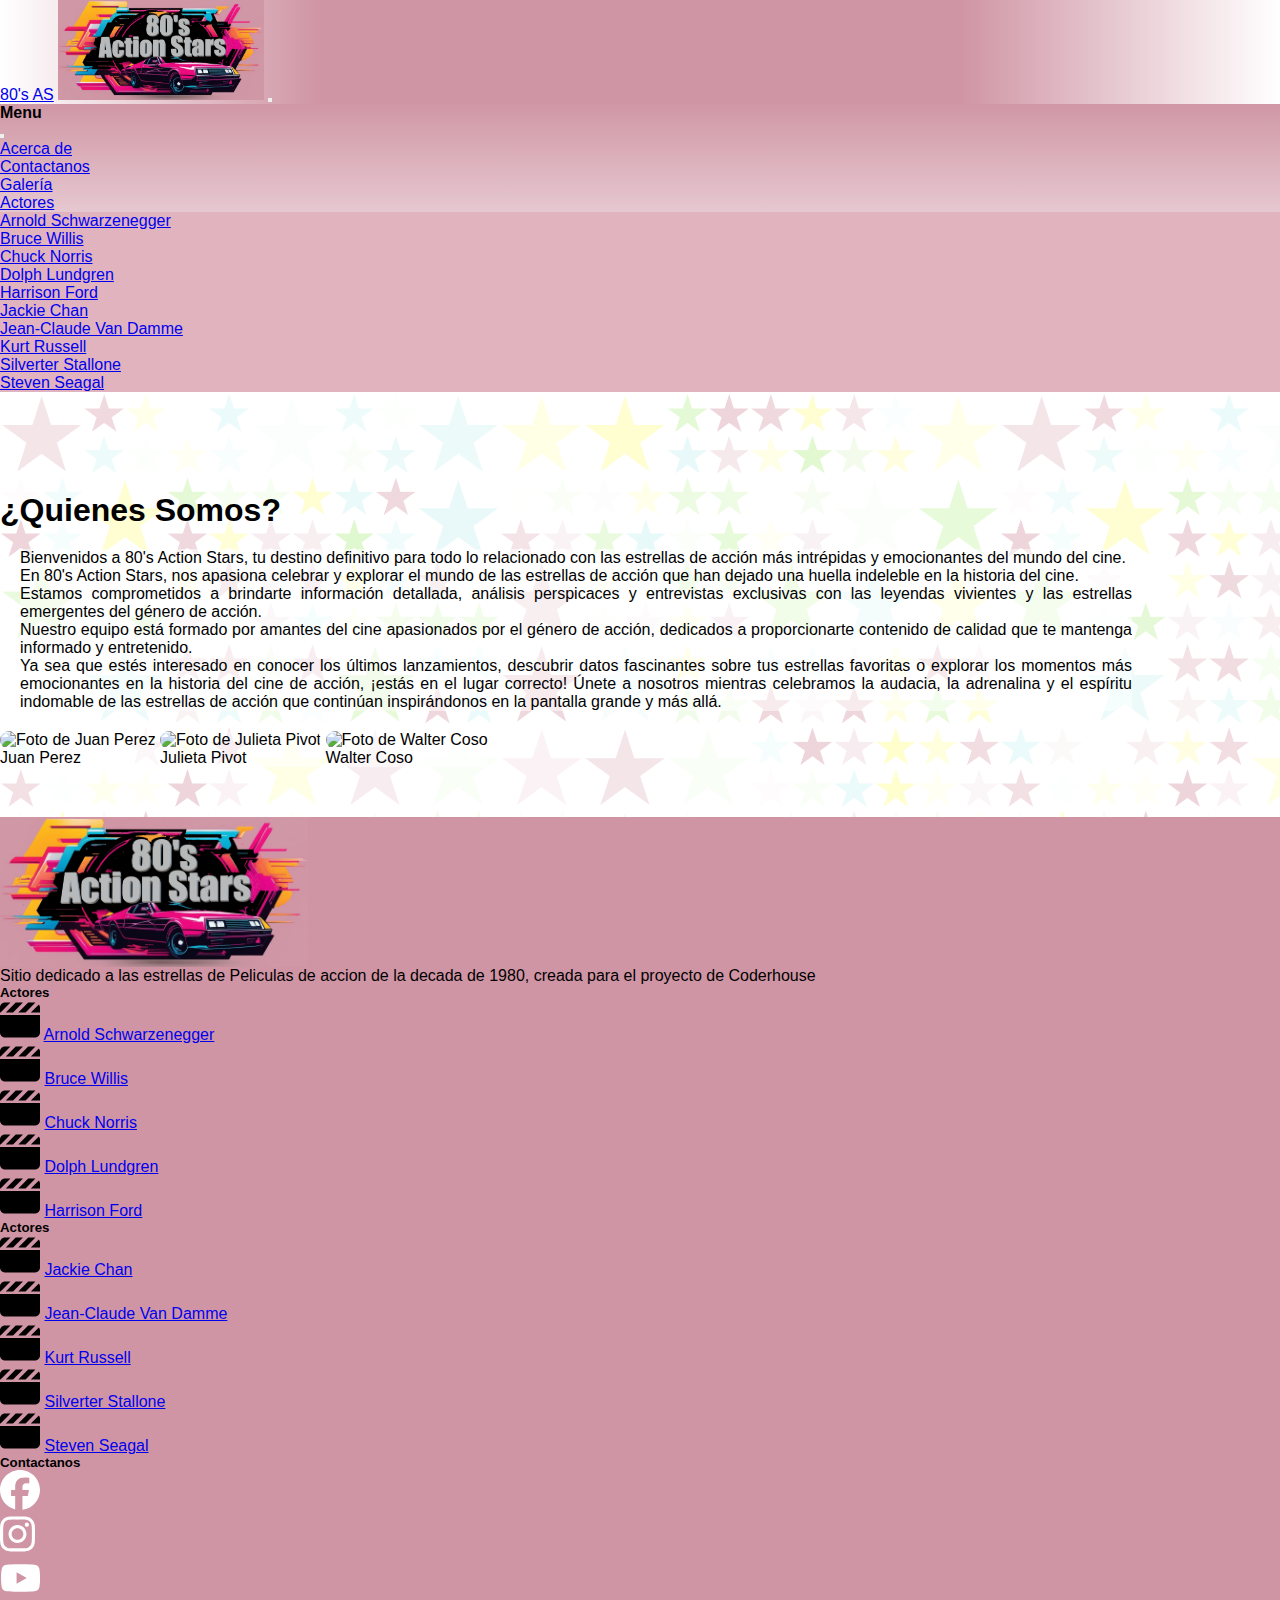
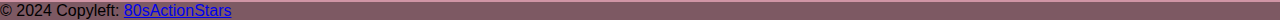
==== commit 6cd04d6b: "PF, se corrigen headers, se cambia en about la disposicion de los avatares" ====
--- a/pages/About.html
+++ b/pages/About.html
@@ -3,13 +3,7 @@
 <head>
     <meta charset="UTF-8">
     <meta name="viewport" content="width=device-width, initial-scale=1.0">
-    <!-- link icons bs -->
-    <link rel="stylesheet" href="https://cdn.jsdelivr.net/npm/bootstrap-icons@1.11.3/font/bootstrap-icons.min.css">
-    <!-- link de bootstrap  -->
-    <link href="https://cdn.jsdelivr.net/npm/bootstrap@5.3.2/dist/css/bootstrap.min.css" rel="stylesheet"
-    integrity="sha384-T3c6CoIi6uLrA9TneNEoa7RxnatzjcDSCmG1MXxSR1GAsXEV/Dwwykc2MPK8M2HN" crossorigin="anonymous">
-    <!-- link css -->
-    <link rel="stylesheet" href="../css/styles.css">
+
     <!-- Primary Meta Tags -->
     <title>80's Action Stars</title>
     <meta name="title" content="80's Action Stars" />
@@ -30,7 +24,6 @@
     <meta property="twitter:description" content="Sitio dedicado a las Estrellas de Accion de la decada de 1980" />
     <meta property="twitter:image" content="assets/images/Logo.png" />
 
-    <!-- Meta Tags Generated with https://metatags.io -->
     <!-- favicon -->
     <link rel="apple-touch-icon" sizes="180x180" href="assets/images/favicon/apple-touch-icon.png">
     <link rel="icon" type="image/png" sizes="32x32" href="assets/images/favicon/favicon-32x32.png">
@@ -41,6 +34,13 @@
     <meta name="theme-color" content="#ffffff">
 
     <meta name="keywords"  content="HTML, CSS, about us, acerca de">
+    <!-- link icons bs -->
+    <link rel="stylesheet" href="https://cdn.jsdelivr.net/npm/bootstrap-icons@1.11.3/font/bootstrap-icons.min.css">
+    <!-- link de bootstrap  -->
+    <link href="https://cdn.jsdelivr.net/npm/bootstrap@5.3.2/dist/css/bootstrap.min.css" rel="stylesheet"
+    integrity="sha384-T3c6CoIi6uLrA9TneNEoa7RxnatzjcDSCmG1MXxSR1GAsXEV/Dwwykc2MPK8M2HN" crossorigin="anonymous">
+    <!-- link css -->
+    <link rel="stylesheet" href="../css/styles.css">
 
 </head>
 <body>
@@ -90,15 +90,15 @@
                     Estamos comprometidos a brindarte información detallada, análisis perspicaces y entrevistas exclusivas con las leyendas vivientes y las estrellas emergentes del género de acción.<br>
                     Nuestro equipo está formado por amantes del cine apasionados por el género de acción, dedicados a proporcionarte contenido de calidad que te mantenga informado y entretenido.<br>Ya sea que estés interesado en conocer los últimos lanzamientos, descubrir datos fascinantes sobre tus estrellas favoritas o explorar los momentos más emocionantes en la historia del cine de acción, ¡estás en el lugar correcto!
                     Únete a nosotros mientras celebramos la audacia, la adrenalina y el espíritu indomable de las estrellas de acción que continúan inspirándonos en la pantalla grande y más allá. </p>
-                <article>
+                <article class="col-lg-3 col-md-5 col-xs-6 m-2">
                     <img src="../assets/images/p1.jpg" alt="Foto de Juan Perez">
                     <p>Juan Perez</p>
                 </article>
-                <article>
+                <article class="col-lg-3 col-md-5 col-xs-6 m-2">
                     <img src="../assets/images/p2.jpg" alt="Foto de Julieta Pivot">
                     <p>Julieta Pivot</p>
                 </article>
-                <article>
+                <article class="col-lg-3 col-md-5 col-xs-6 m-2">
                     <img src="../assets/images/p3.jpg" alt="Foto de Walter Coso">
                     <p>Walter Coso</p>
                 </article>
--- a/css/styles.css
+++ b/css/styles.css
@@ -449,8 +449,6 @@
   display: inline-block;
 }
 .about article {
-  margin: 20px;
-  width: 25%;
   display: inline-block;
   background-color: rgba(255, 255, 255, 0.5);
   -webkit-transform: scale(1);
@@ -458,15 +456,17 @@
 }
 .about article:hover {
   transform: scale(1.2);
-  transition: 0.2s ease-in-out;
+  transition: 0.2s ease-out;
+  z-index: 1;
+  position: relative;
 }
 .about article p {
   margin: 0%;
 }
 .about img {
-  width: -webkit-fill-available;
+  width: 100%;
   height: auto;
-  display: inline;
+  display: inline-block;
   border-radius: 80px;
 }
 
